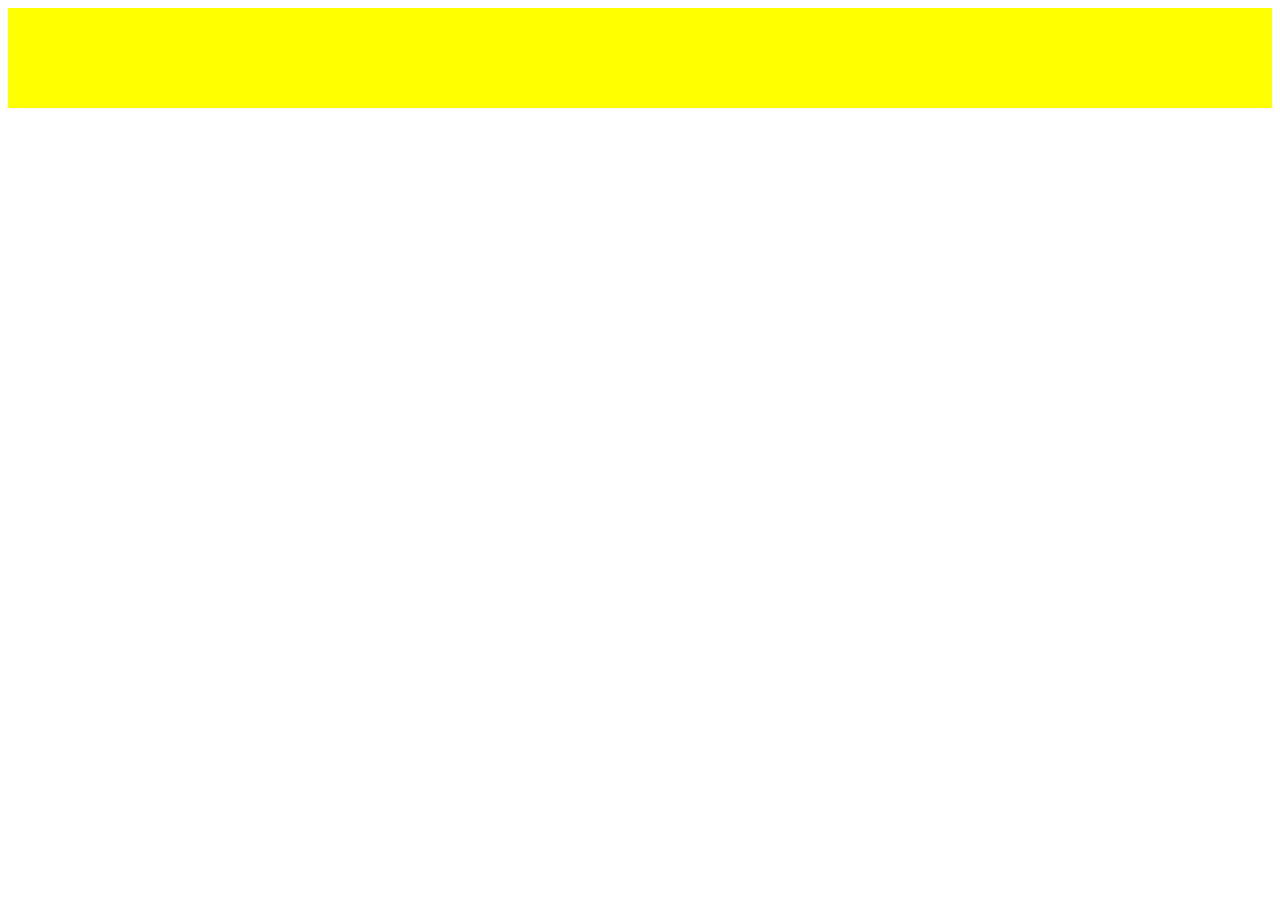
==== Exercise_2/index_Exercise2.html @ 8682b0af "Ex bootstrap" ====
<!DOCTYPE html>
<html lang="en">

<head>
    <meta charset="UTF-8">
    <meta http-equiv="X-UA-Compatible" content="IE=edge">
    <meta name="viewport" content="width=device-width, initial-scale=1.0">
    <title>Ex2-Grid-Bootstrap</title>

    <link href="https://cdn.jsdelivr.net/npm/bootstrap@5.0.0-beta2/dist/css/bootstrap.min.css" rel="stylesheet"
        integrity="sha384-BmbxuPwQa2lc/FVzBcNJ7UAyJxM6wuqIj61tLrc4wSX0szH/Ev+nYRRuWlolflfl" crossorigin="anonymous">
    <link rel="stylesheet" href="../Exercise_2/style2.css">
</head>

<body>
    <div class="container">

        <div class="row-mb2">

            <div class="col-6">
                <div class="box yellow"></div>
            </div>

            <div class="col-6">
                <div class="box yellow"></div>
            </div>
        </div>

        
    </div>
</body>

</html>
---- Exercise_2/style2.css ----
.box {
    height: 50px;
}

.yellow {
    background-color: yellow;
}

.blue {
    background-color: blue;
}

.red {
    background-color: red;
}
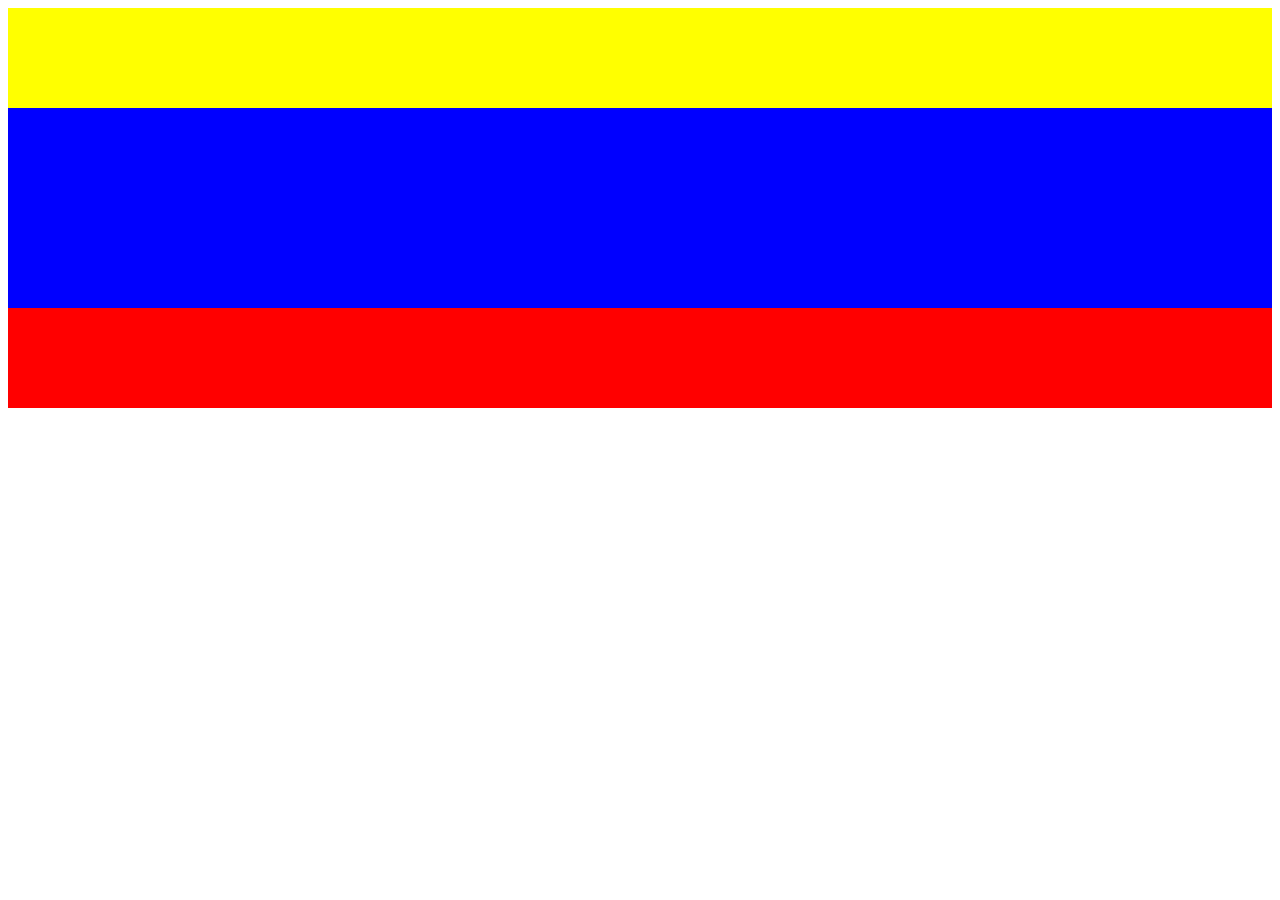
==== commit 26f5d48c: "Exercise2 finished" ====
--- a/Exercise_2/index_Exercise2.html
+++ b/Exercise_2/index_Exercise2.html
@@ -15,7 +15,7 @@
 <body>
     <div class="container">
 
-        <div class="row-mb2">
+        <div class="row mb-2">
 
             <div class="col-6">
                 <div class="box yellow"></div>
@@ -26,7 +26,37 @@
             </div>
         </div>
 
-        
+        <div class="row">
+
+            <div class="col-6 col-md-3 mb-2">
+                <div class="box blue"></div>
+            </div>
+
+            <div class="col-6 col-md-3 mb-2">
+                <div class="box blue"></div>
+            </div>
+
+            <div class="col-6 col-md-3 mb-2">
+                <div class="box blue"></div>
+            </div>
+
+            <div class="col-6 col-md-3 mb-2">
+                <div class="box blue"></div>
+            </div>
+        </div>
+
+        <div class="row">
+            <div class="col-12 col-md-8 mb-2">
+                <div class="box red"></div>
+            </div>
+
+            <div class="offset-6 col-6 col-md-4 offset-md-0 mb-2">
+                <div class="box red"></div>
+            </div>
+        </div>
+
+
+
     </div>
 </body>
 
